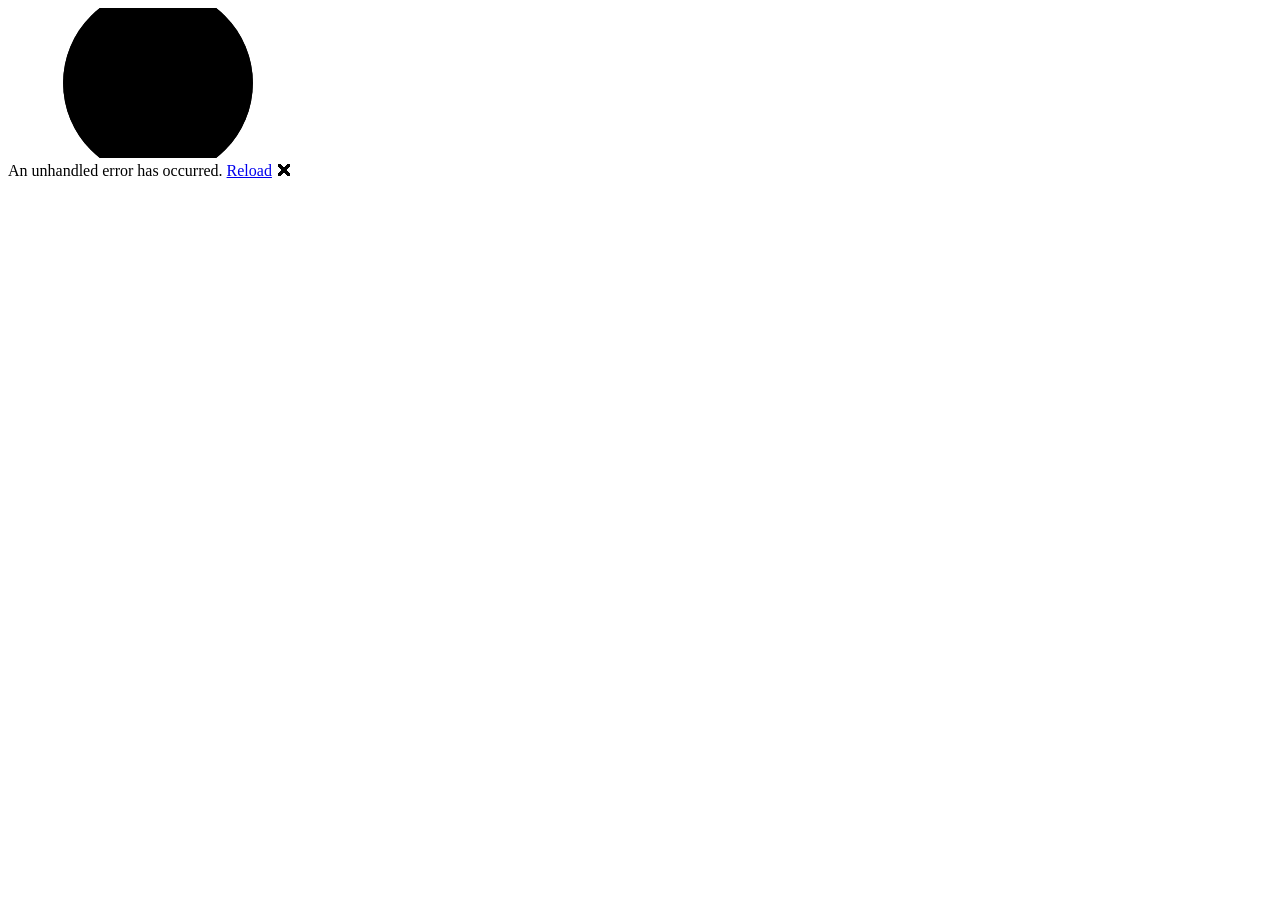
==== wwwroot/index.html @ d3f4a83e "Initial commit : projet ASP.NET Core WebAPI" ====
<!DOCTYPE html>
<html lang="en">

<head>
    <meta charset="utf-8" />
    <meta name="viewport" content="width=device-width, initial-scale=1.0" />
    <title>AlumniConnect.Front</title>
    <base href="/" />
    <link rel="stylesheet" href="lib/bootstrap/dist/css/bootstrap.min.css" />
    <link rel="stylesheet" href="css/app.css" />
    <link rel="icon" type="image/png" href="favicon.png" />
    <link href="AlumniConnect.Front.styles.css" rel="stylesheet" />
</head>

<body>
    <div id="app">
        <svg class="loading-progress">
            <circle r="40%" cx="50%" cy="50%" />
            <circle r="40%" cx="50%" cy="50%" />
        </svg>
        <div class="loading-progress-text"></div>
    </div>

    <div id="blazor-error-ui">
        An unhandled error has occurred.
        <a href="." class="reload">Reload</a>
        <span class="dismiss">🗙</span>
    </div>
    <script src="_framework/blazor.webassembly.js"></script>
</body>

</html>
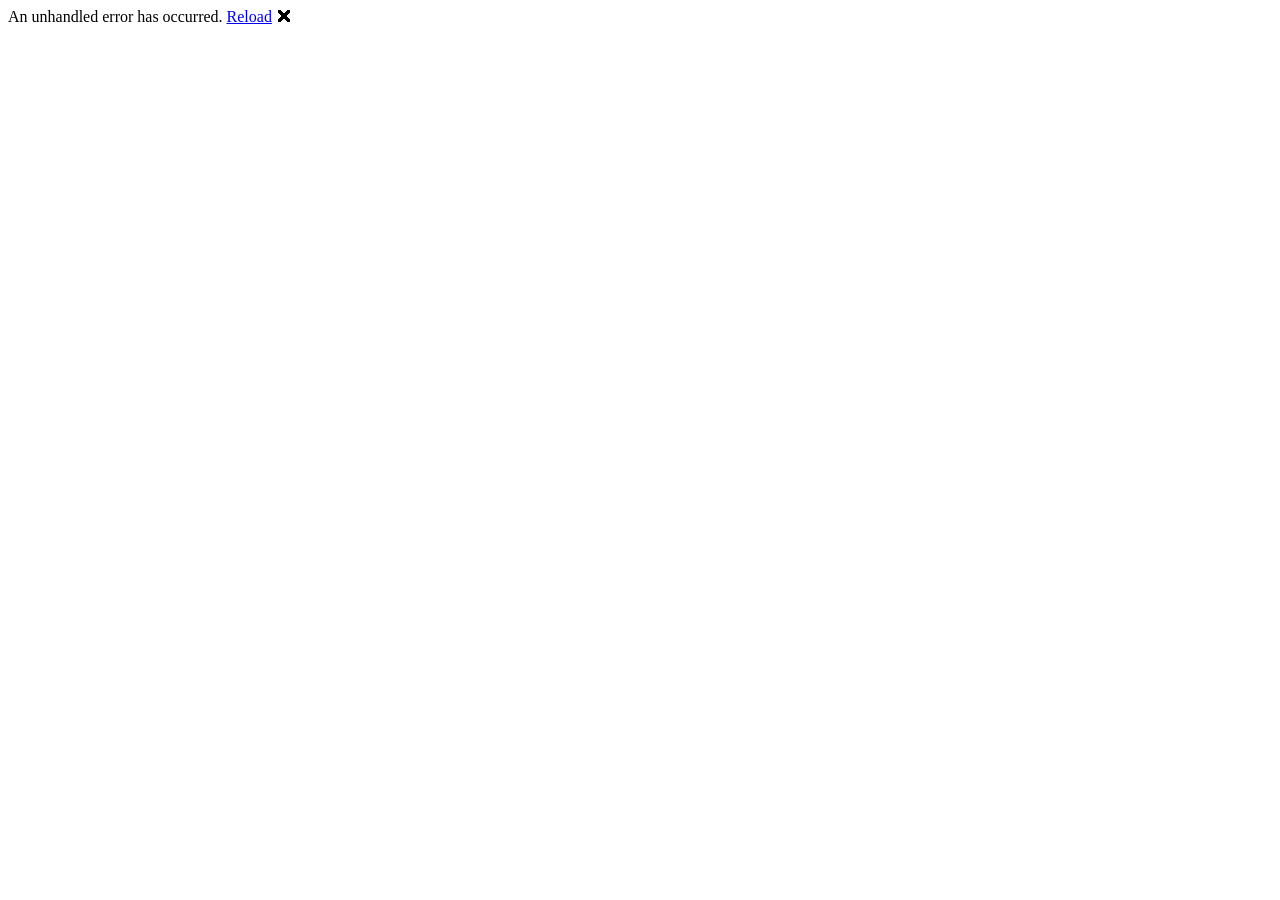
==== commit aca2fd34: "fix lading page and dashboard" ====
--- a/wwwroot/index.html
+++ b/wwwroot/index.html
@@ -1,32 +1,29 @@
-<!DOCTYPE html>
-<html lang="en">
-
-<head>
-    <meta charset="utf-8" />
-    <meta name="viewport" content="width=device-width, initial-scale=1.0" />
-    <title>AlumniConnect.Front</title>
-    <base href="/" />
-    <link rel="stylesheet" href="lib/bootstrap/dist/css/bootstrap.min.css" />
-    <link rel="stylesheet" href="css/app.css" />
-    <link rel="icon" type="image/png" href="favicon.png" />
-    <link href="AlumniConnect.Front.styles.css" rel="stylesheet" />
-</head>
-
-<body>
-    <div id="app">
-        <svg class="loading-progress">
-            <circle r="40%" cx="50%" cy="50%" />
-            <circle r="40%" cx="50%" cy="50%" />
-        </svg>
-        <div class="loading-progress-text"></div>
-    </div>
-
-    <div id="blazor-error-ui">
-        An unhandled error has occurred.
-        <a href="." class="reload">Reload</a>
-        <span class="dismiss">🗙</span>
-    </div>
-    <script src="_framework/blazor.webassembly.js"></script>
-</body>
-
-</html>
+<!doctype html>
+<html lang="en">
+    <head>
+        <meta charset="utf-8" />
+        <meta name="viewport" content="width=device-width, initial-scale=1.0" />
+        <title>AlumniConnect.Front</title>
+        <base href="/" />
+        <link
+            rel="stylesheet"
+            href="lib/bootstrap/dist/css/bootstrap.min.css"
+        />
+        <link rel="stylesheet" href="css/app.css" />
+        <link rel="icon" type="image/png" href="favicon.png" />
+        <link href="AlumniConnect.Front.styles.css" rel="stylesheet" />
+    </head>
+
+    <body>
+        <div id="app">
+            <!-- Loader supprimé -->
+        </div>
+
+        <div id="blazor-error-ui">
+            An unhandled error has occurred.
+            <a href="." class="reload">Reload</a>
+            <span class="dismiss">🗙</span>
+        </div>
+        <script src="_framework/blazor.webassembly.js"></script>
+    </body>
+</html>
